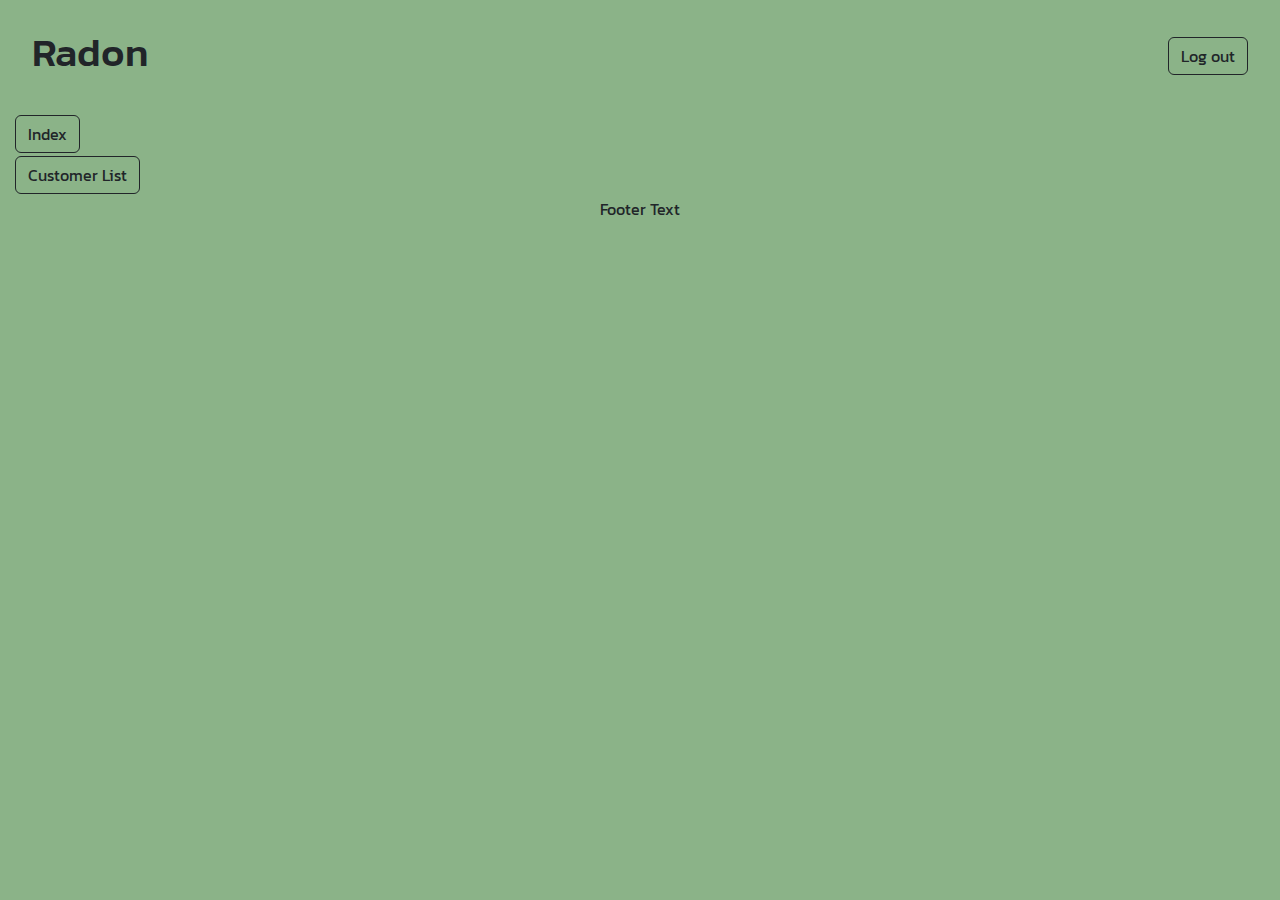
==== assign.html @ 7662aa4c "fixed formatting of html <head> to universally include jquery" ====
<!DOCTYPE html>
<html lang="en">
<head>
    <meta charset="UTF-8">
    <title>assign</title>
    <link rel="stylesheet" href="css/bootstrap.min.css">
    <link rel="stylesheet" href="css/universal.css">
    <script src="js/bootstrap.min.js"></script>
    <script src="https://ajax.googleapis.com/ajax/libs/jquery/3.6.1/jquery.min.js"></script>
    <script src="js/login.js"></script>

</head>
<body>
<nav class="navbar navbar-inverse">
    <div class="container-fluid" style="margin: 20px">
        <div class="navbar-header">
            <h1>Radon</h1>
        </div>
        <button class="btn btn-outline-dark" id="LogoutButton" onclick="logout()">Log out</button>
    </div>
</nav>

<div class="container-fluid text-Left">
    <div class="row content">
        <div id="left-panel" class="col-sm-2 sidenav text-left">
            <p style="margin: 3px"><button onclick="document.location='./Index.html'" class="btn btn-outline-dark" >Index</button></p>
            <p style="margin: 3px"><button onclick="document.location='./table.html'" class="btn btn-outline-dark" >Customer List</button></p>
        </div>

        <div class="col-sm-10">
            <div  class="container-fluid">
                <!--This is here for copy and paste -->

                <!--#region main  -->
                <!--#endregion -->











            </div>
        </div>

    </div>
</div>

<footer id="footer" class="container-fluid text-center">
    <p>Footer Text</p>
</footer>
</body>

</html>
---- css/universal.css ----
@import url("https://fonts.googleapis.com/css2?family=Kanit:wght@300&display=swap%22");

:root{
    --color-background: #075C0177;
    --color-accent: #10d003;
}


body
{
    font-family: "Kanit", sans-serif;
    background: var(--color-background);
}

.no-background{
    background: mintcream;
}
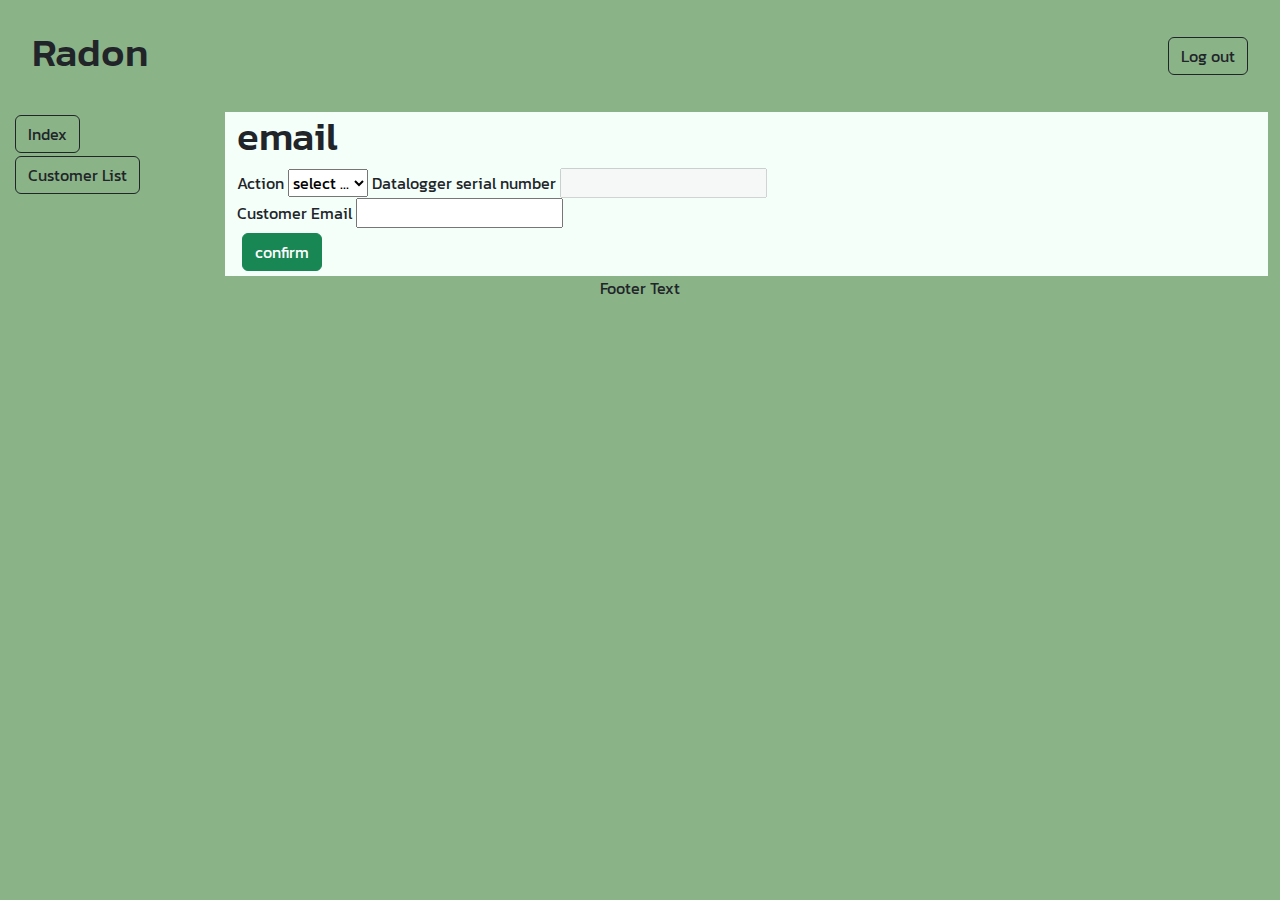
==== commit 226b5e3e: "added new assign tab." ====
--- a/assign.html
+++ b/assign.html
@@ -5,9 +5,12 @@
     <title>assign</title>
     <link rel="stylesheet" href="css/bootstrap.min.css">
     <link rel="stylesheet" href="css/universal.css">
+    <script src="https://ajax.googleapis.com/ajax/libs/jquery/3.6.1/jquery.min.js"></script>
+
     <script src="js/bootstrap.min.js"></script>
-    <script src="https://ajax.googleapis.com/ajax/libs/jquery/3.6.1/jquery.min.js"></script>
-    <script src="js/login.js"></script>
+
+    <script src="js/assign.js"></script>
+    <script src="js/logout.js"></script>
 
 </head>
 <body>
@@ -28,16 +31,44 @@
         </div>
 
         <div class="col-sm-10">
-            <div  class="container-fluid">
+            <div  class="container-fluid" style="background-color: mintcream">
                 <!--This is here for copy and paste -->
 
                 <!--#region main  -->
                 <!--#endregion -->
 
+                <h1 id="customerEmail">email</h1>
 
 
+                <div class="col-sm-8">
+
+                    <label>
+                        Action
+                        <select name="actions" id="actions">
+                            <option value="volvo">select ...</option>
+                            <option value="saab">Add</option>
+                            <option value="opel">Remove</option>
+                        </select>
+                    </label>
+
+                    <label>
+                        Datalogger serial number
+                        <input type="text" title="NYI" disabled>
+                    </label>
+
+                    <label>
+                        Customer Email
+                        <input type="text" id="email">
+                    </label>
 
 
+                    <br>
+                    <button class="btn btn-success" style="margin: 5px">
+                        confirm
+                    </button>
+
+
+                </div>
 
 
 
@@ -50,9 +81,17 @@
     </div>
 </div>
 
+
+
+
+
 <footer id="footer" class="container-fluid text-center">
     <p>Footer Text</p>
 </footer>
 </body>
 
+<script>
+    $(document).ready(init())
+</script>
+
 </html>